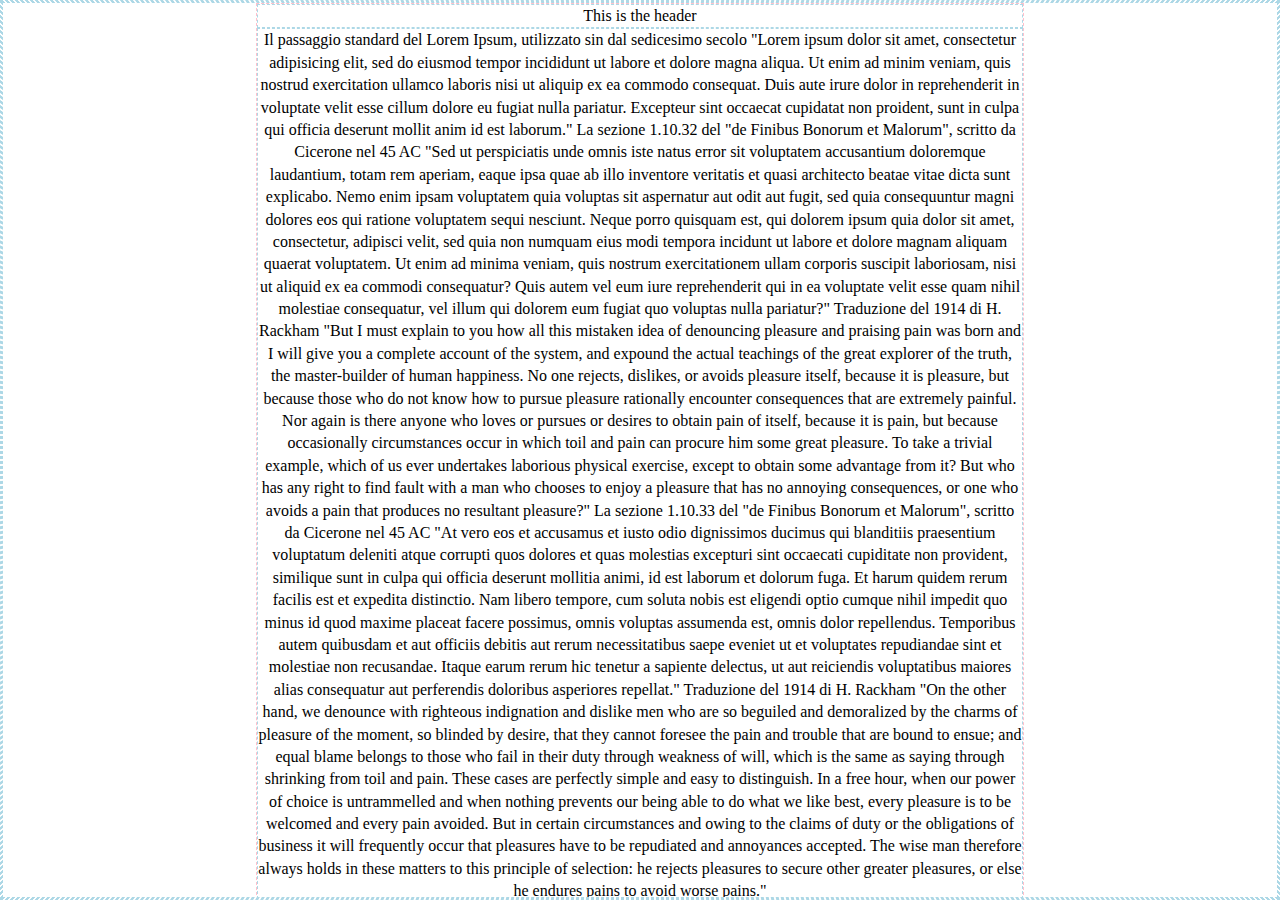
==== static/test.html @ bca3c65c "broken" ====
<html>

  <head>
    <style>
      html {
        overflow-y: scroll;
        overflow-x: hidden;
      }
      body {
        position: relative;
        letter-spacing: 0;
        text-rendering: optimizeLegibility;
        -webkit-font-smoothing: antialiased;
        line-height: 1.4;
        margin: 0;
      }
      *{
        padding: 0;
        margin: 0;
        border: 1px lightblue dashed;
        box-sizing: border-box;
      }
      .wrapper{
        position: relative;
        height: 100%;
        width: 100%;
        overflow: scroll;
      }
      .layout{
        width: 768px;
        position: inherit;
        left: 50%;
        top: 0;
        margin-left: -384px;
        border-color: pink;
        text-align: center;
      }
      .container{
        position: relative;
        max-width: 100%;
      }
      .footer{
        position: relative;
        bottom: 0;
        left: 0;
        right: 0;
        margin: 0 auto;
        padding-bottom: 20px;
        padding-top: 20px;
        height: 60px;
        max-width: 100%;
        text-align: center;
      }
    </style>
  </head>
  <body>
    <div class="wrapper">
      <div class="layout">
      <div class="header">This is the header </div>
      <div class="container">
        Il passaggio standard del Lorem Ipsum, utilizzato sin dal sedicesimo secolo

"Lorem ipsum dolor sit amet, consectetur adipisicing elit, sed do eiusmod tempor incididunt ut labore et dolore magna aliqua. Ut enim ad minim veniam, quis nostrud exercitation ullamco laboris nisi ut aliquip ex ea commodo consequat. Duis aute irure dolor in reprehenderit in voluptate velit esse cillum dolore eu fugiat nulla pariatur. Excepteur sint occaecat cupidatat non proident, sunt in culpa qui officia deserunt mollit anim id est laborum."

La sezione 1.10.32 del "de Finibus Bonorum et Malorum", scritto da Cicerone nel 45 AC

"Sed ut perspiciatis unde omnis iste natus error sit voluptatem accusantium doloremque laudantium, totam rem aperiam, eaque ipsa quae ab illo inventore veritatis et quasi architecto beatae vitae dicta sunt explicabo. Nemo enim ipsam voluptatem quia voluptas sit aspernatur aut odit aut fugit, sed quia consequuntur magni dolores eos qui ratione voluptatem sequi nesciunt. Neque porro quisquam est, qui dolorem ipsum quia dolor sit amet, consectetur, adipisci velit, sed quia non numquam eius modi tempora incidunt ut labore et dolore magnam aliquam quaerat voluptatem. Ut enim ad minima veniam, quis nostrum exercitationem ullam corporis suscipit laboriosam, nisi ut aliquid ex ea commodi consequatur? Quis autem vel eum iure reprehenderit qui in ea voluptate velit esse quam nihil molestiae consequatur, vel illum qui dolorem eum fugiat quo voluptas nulla pariatur?"

Traduzione del 1914 di H. Rackham

"But I must explain to you how all this mistaken idea of denouncing pleasure and praising pain was born and I will give you a complete account of the system, and expound the actual teachings of the great explorer of the truth, the master-builder of human happiness. No one rejects, dislikes, or avoids pleasure itself, because it is pleasure, but because those who do not know how to pursue pleasure rationally encounter consequences that are extremely painful. Nor again is there anyone who loves or pursues or desires to obtain pain of itself, because it is pain, but because occasionally circumstances occur in which toil and pain can procure him some great pleasure. To take a trivial example, which of us ever undertakes laborious physical exercise, except to obtain some advantage from it? But who has any right to find fault with a man who chooses to enjoy a pleasure that has no annoying consequences, or one who avoids a pain that produces no resultant pleasure?"

La sezione 1.10.33 del "de Finibus Bonorum et Malorum", scritto da Cicerone nel 45 AC

"At vero eos et accusamus et iusto odio dignissimos ducimus qui blanditiis praesentium voluptatum deleniti atque corrupti quos dolores et quas molestias excepturi sint occaecati cupiditate non provident, similique sunt in culpa qui officia deserunt mollitia animi, id est laborum et dolorum fuga. Et harum quidem rerum facilis est et expedita distinctio. Nam libero tempore, cum soluta nobis est eligendi optio cumque nihil impedit quo minus id quod maxime placeat facere possimus, omnis voluptas assumenda est, omnis dolor repellendus. Temporibus autem quibusdam et aut officiis debitis aut rerum necessitatibus saepe eveniet ut et voluptates repudiandae sint et molestiae non recusandae. Itaque earum rerum hic tenetur a sapiente delectus, ut aut reiciendis voluptatibus maiores alias consequatur aut perferendis doloribus asperiores repellat."

Traduzione del 1914 di H. Rackham

"On the other hand, we denounce with righteous indignation and dislike men who are so beguiled and demoralized by the charms of pleasure of the moment, so blinded by desire, that they cannot foresee the pain and trouble that are bound to ensue; and equal blame belongs to those who fail in their duty through weakness of will, which is the same as saying through shrinking from toil and pain. These cases are perfectly simple and easy to distinguish. In a free hour, when our power of choice is untrammelled and when nothing prevents our being able to do what we like best, every pleasure is to be welcomed and every pain avoided. But in certain circumstances and owing to the claims of duty or the obligations of business it will frequently occur that pleasures have to be repudiated and annoyances accepted. The wise man therefore always holds in these matters to this principle of selection: he rejects pleasures to secure other greater pleasures, or else he endures pains to avoid worse pains."
      </div>
      </div>
      <div class="footer">This is a footer</div>
    </div>
    <script src="./hlc.inject.js"></script>
  </body>

</html>
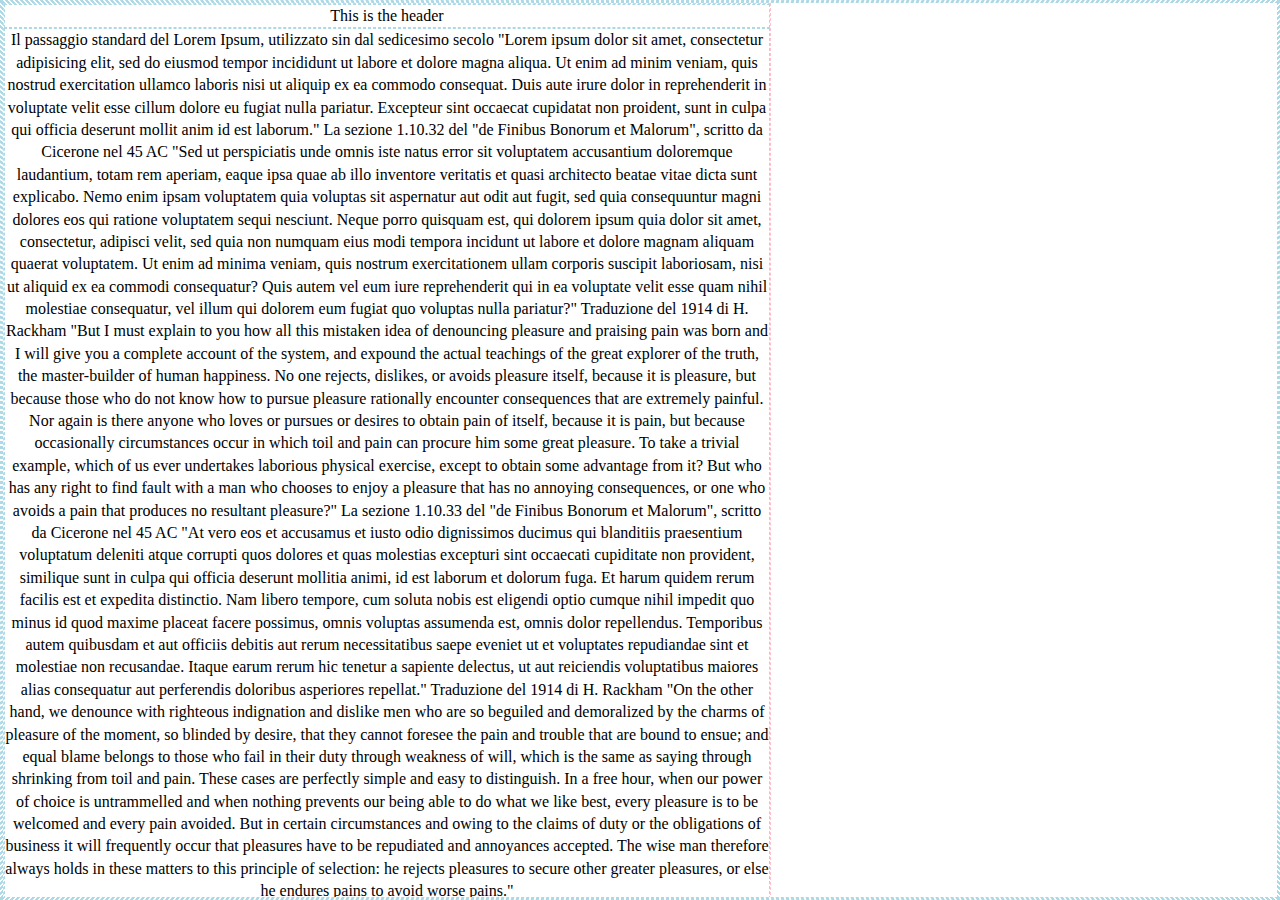
==== commit f7440494: "adjust code" ====
--- a/static/test.html
+++ b/static/test.html
@@ -27,11 +27,12 @@
         overflow: scroll;
       }
       .layout{
-        width: 768px;
+        max-width: 768px;
+        width: 100%;
         position: inherit;
         left: 50%;
         top: 0;
-        margin-left: -384px;
+        margin-left: -50%;
         border-color: pink;
         text-align: center;
       }
